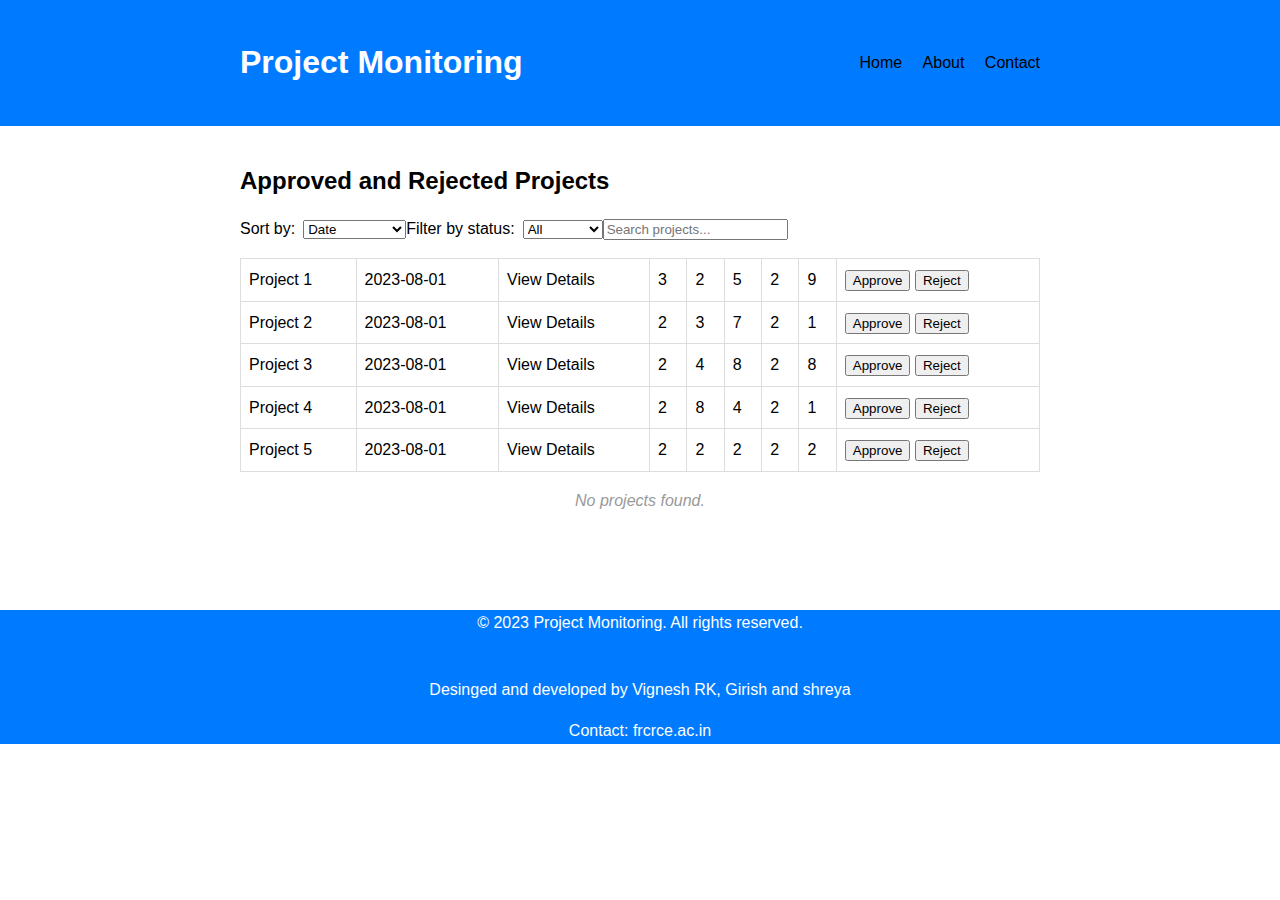
==== Panel.html @ 3329246b "js" ====
<!DOCTYPE html>
<html lang="en">
<head>
  <meta charset="UTF-8">
  <meta name="viewport" content="width=device-width, initial-scale=1.0">
  <title>Approved and Rejected Projects</title>
  <link rel="stylesheet" href="style.css">
  
</head>
<body>
  <header>
    <div class="header-container">
      <!-- Add your website logo here -->
      <h1>Project Monitoring</h1>
      <!-- Add navigation menu here -->
      <nav>
        <ul>
          <li><a href="#">Home</a></li>
          <li><a href="#">About</a></li>
          <li><a href="#">Contact</a></li>
        </ul>
      </nav>
    </div>
  </header>
  <main>
    <h2>Approved and Rejected Projects</h2>
    <div class="filters">
      <!-- Add sorting and filtering options here -->
      <label for="sort">Sort by:</label>
      <select id="sort">
        <option value="date">Date</option>
        <option value="name">Project Name</option>
      </select>
      <label for="filter">Filter by status:</label>
      <select id="filter">
        <option value="all">All</option>
        <option value="approved">Approved</option>
        <option value="rejected">Rejected</option>
      </select>
      <!-- Add search bar here -->
      <input type="text" id="search" placeholder="Search projects...">
    </div>
    <table>
      <thead>
    <!-- Inside the <tbody> section of your table -->
<tr>
  <td>Project 1</td>
  
  <td>2023-08-01</td>
  <td><a href="#">View Details</a></td>
  <td>3</td>
  <td>2</td>
  <td>5</td>
  <td>2</td>
  <td>9</td>
  <td>
    <button class="approve-btn">Approve</button>
    <button class="reject-btn">Reject</button>
  </td>
</tr>


<tr>
  <td>Project 2</td>
  
  <td>2023-08-01</td>
  <td><a href="#">View Details</a></td>
  <td>2</td>
  <td>3</td>
  <td>7</td>
  <td>2</td>
  <td>1</td>
  <td>
    <button class="approve-btn">Approve</button>
    <button class="reject-btn">Reject</button>
  </td>
</tr>



<tr>
  <td>Project 3</td>
 
  <td>2023-08-01</td>
  <td><a href="#">View Details</a></td>
  <td>2</td>
  <td>4</td>
  <td>8</td>
  <td>2</td>
  <td>8</td>
  <td>
    <button class="approve-btn">Approve</button>
    <button class="reject-btn">Reject</button>
  </td>
</tr>


<tr>
  <td>Project 4</td>

  <td>2023-08-01</td>
  <td><a href="#">View Details</a></td>
  <td>2</td>
  <td>8</td>
  <td>4</td>
  <td>2</td>
  <td>1</td>
  <td>
    <button class="approve-btn">Approve</button>
    <button class="reject-btn">Reject</button>
  </td>
</tr>




<tr>
  <td>Project 5</td>
 
  <td>2023-08-01</td>
  <td><a href="#">View Details</a></td>
  <td>2</td>
  <td>2</td>
  <td>2</td>
  <td>2</td>
  <td>2</td>
  <td>
    <button class="approve-btn">Approve</button>
    <button class="reject-btn">Reject</button>
  </td>
</tr>
<!-- ...other rows... -->

        <!-- Add more rows as needed -->
      </tbody>
    </table>
    <!-- Add pagination here -->
    <!-- Add message for empty state -->
    <p class="empty-state"></p>
  </main>
  <script src="script.js"></script>
  <footer>
    <div class="footer-container">
      <!-- Add footer content here -->
      <p>&copy; 2023 Project Monitoring. All rights reserved.</p> <br>Desinged and developed by Vignesh  RK, Girish and shreya
      <p>Contact: frcrce.ac.in</p>
    </div>
  </footer>
  

</body>

</html>
---- style.css ----
body {
    font-family: Arial, sans-serif;
    line-height: 1.6;
    margin: 0;
    padding: 0;
  }
  
  header {
    background-color: #007bff;
    color: #fff;
    text-align: center;
    padding: 1rem 0;
  }
  
  .header-container {
    display: flex;
    justify-content: space-between;
    align-items: center;
    max-width: 800px;
    margin: 0 auto;
  }
  
  nav ul {
    list-style: none;
    margin: 0;
    padding: 0;
    color: white;
  }
  
  nav li {
    display: inline-block;
    margin-left: 1rem;
    color: white;
  }
  
  main {
    max-width: 800px;
    margin: 0 auto;
    padding: 1rem;
  }
  
  h2 {
    margin-bottom: 1rem;
  }
  
  .filters {
    display: flex;
    align-items: center;
    margin-bottom: 1rem;
  }
  
  .filters label {
    margin-right: 0.5rem;
  }
  
  table {
    width: 100%;
    border-collapse: collapse;
  }
  
  th, td {
    border: 1px solid #ddd;
    padding: 0.5rem;
  }
  
  th {
    background-color: #f2f2f2;
  }
  
  td.approved {
    background-color: #c3e6cb;
    color: #155724;
    font-weight: bold;
  }
  
  td.rejected {
    background-color: #f8d7da;
    color: #721c24;
    font-weight: bold;
  }
  
  a {
    text-decoration: none;
    color: #000000;
  }
  
  a:hover {
    text-decoration: underline;
  }
  
  .empty-state {
    text-align: center;
    font-style: italic;
    color: #999;
  }
  
  footer {
    background-color: #007bff;
    color: #fff;
    text-align: center;
    margin-top: 5%;
   
  }
  
  .footer-container {
    max-width: 800px;
    margin: 0 auto;
    margin-top: 5%;
  }
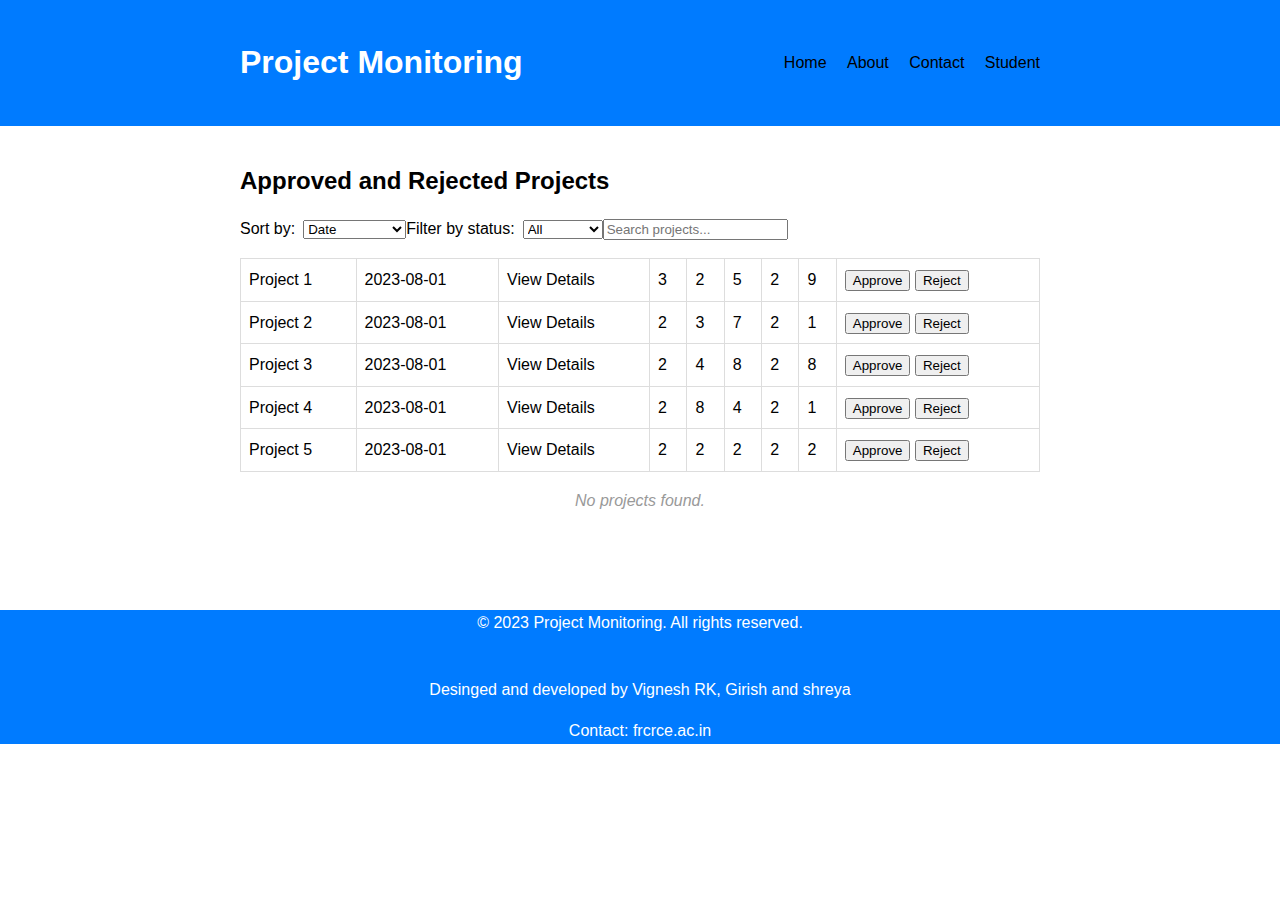
==== commit 98f04cce: "changed" ====
--- a/Panel.html
+++ b/Panel.html
@@ -18,6 +18,7 @@
           <li><a href="#">Home</a></li>
           <li><a href="#">About</a></li>
           <li><a href="#">Contact</a></li>
+          <li><a href="index.html">Student</a></li>
         </ul>
       </nav>
     </div>
@@ -138,7 +139,7 @@
     <!-- Add message for empty state -->
     <p class="empty-state"></p>
   </main>
-  <script src="script.js"></script>
+  
   <footer>
     <div class="footer-container">
       <!-- Add footer content here -->
@@ -146,6 +147,7 @@
       <p>Contact: frcrce.ac.in</p>
     </div>
   </footer>
+  <script src="script.js"></script>
   
 
 </body>
